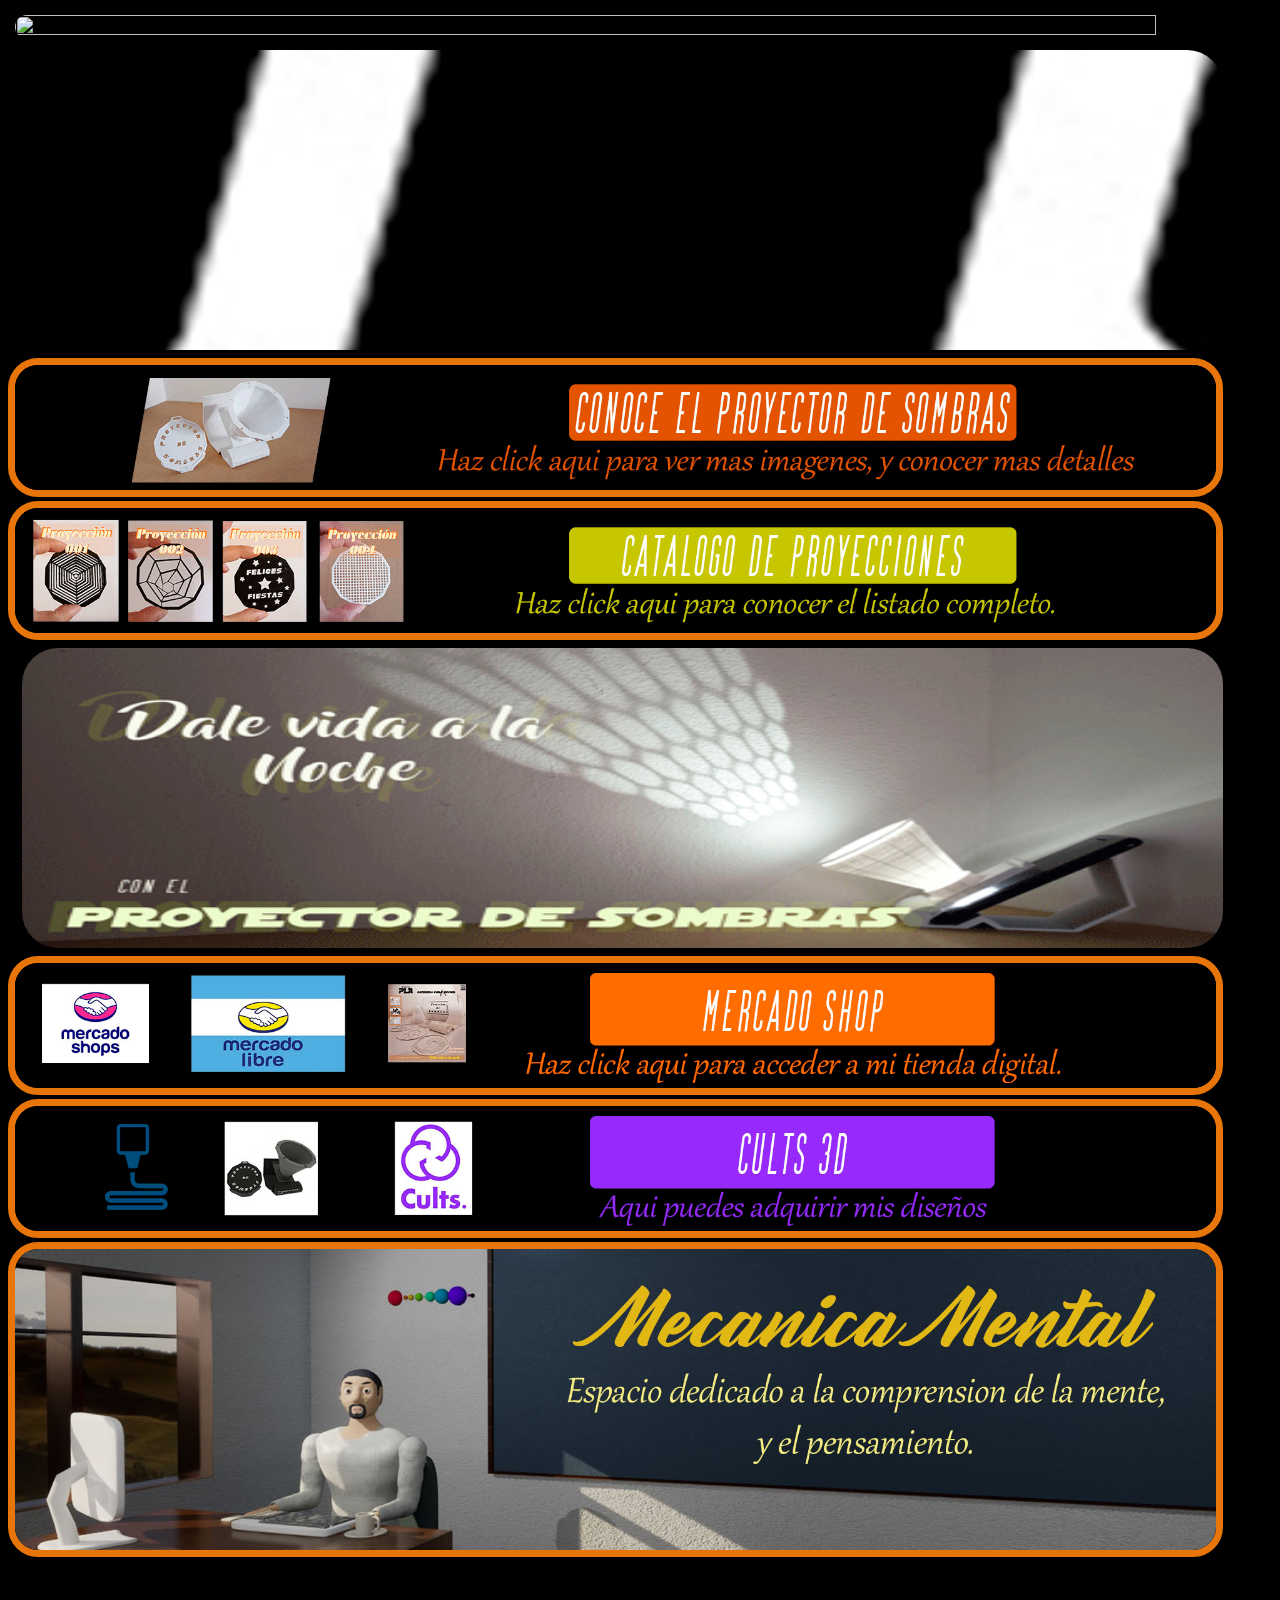
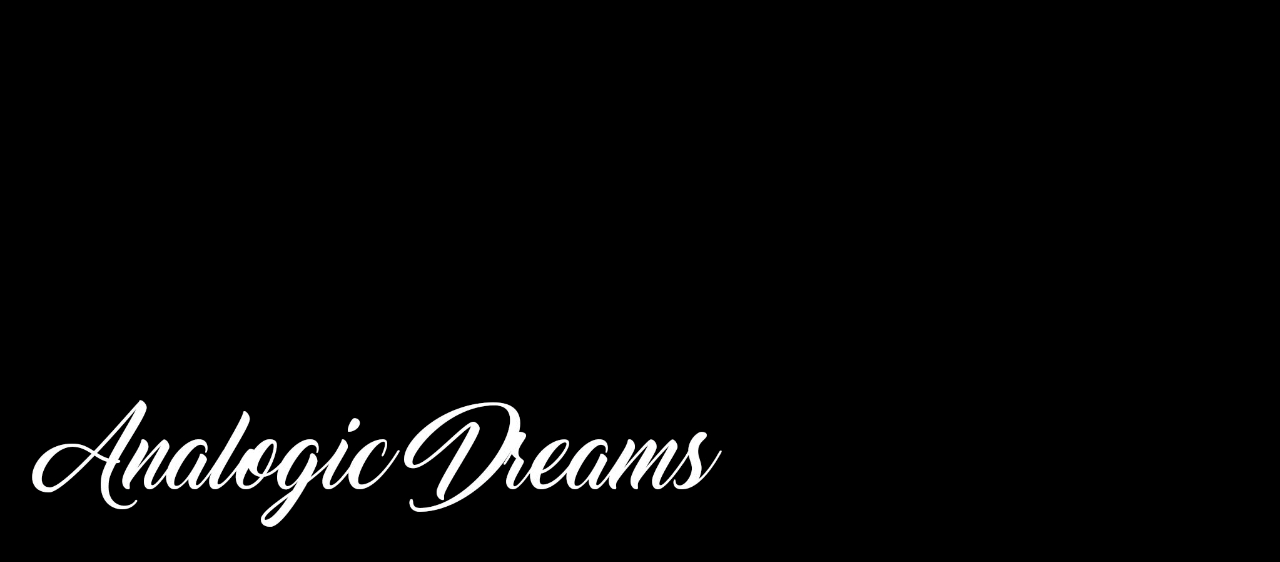
==== index.html @ c54e7ff0 "Add files via upload" ====
<!DOCTYPE html>
<html lang="es">
<head>
    <meta charset="UTF-8">
    <meta name="viewport" content="width=device-width, initial-scale=1.0">
    <title>Analogic Dreams Portal</title>
    <link rel="icon" href="icono.ico">
    <link rel="stylesheet" href="style.css">
</head>
<body>
    <div class="contenedor">
        <img src="imagenes/imagenes_grandes/tienda.gif" id="imagen" alt="">
        <img src="imagenes/imagenes_grandes/imagen1.gif" id="imagen4" alt="">        
        <a href="Proyector.html" target="_blank"><img src="imagenes/imagenes_medianas/mediana1.gif" id="imagen2" alt=""></a>
        <a href="Catalogo.html" target="_blank"><img src="imagenes/imagenes_medianas/mediana2.gif" id="imagen2" alt=""></a>
        <img src="imagenes/imagenes_grandes/imagen2.gif" id="imagen4" alt="">
        <a href="https://analogicdreams.mercadoshops.com.ar/" target="_blank"><img src="imagenes/imagenes_medianas/mediana3.gif" id="imagen2" alt=""></a>
        <a href="https://cults3d.com/es/modelo-3d/arte/proyector-de-sombras-para-celular-mas-coleccion-de-26-proyecciones" target="_blank"><img src="imagenes/imagenes_medianas/mediana4.gif" id="imagen2" alt=""></a>
        <a href="mecanica.html" target="_blank"><img src="imagenes/imagenes_grandes/imagen_mm.jpg" id="imagen2" alt=""></a>
        <img src="imagenes/imagenes_grandes/imagen3.gif" id="imagen" alt="">
        
    </div>
    
    
    
</body>
</html>
---- style.css ----
html{
    scroll-behavior:smooth;
}
    
#imagen{
    width: 95%;
    height: 100%;
    border-radius: 30px;
    border-width: 7px;
    border-style: solid;
    border-color:rgb(0, 0, 0);
    display: inline-block;
    align-content: center;
}
#imagen2{
    width: 95%;
    height: 100%;
    border-radius: 30px;
    border-width: 7px;
    border-style: solid;
    border-color:rgb(231, 117, 10);
    display: inline-block;
    align-content: center;
}
#imagen3{
    width: 15%;
    height: 100%;
    margin-left: 10px;
    border-radius: 40px;
    border-width: 4px;
    border-style: solid;
    border-color:rgb(231, 117, 10);
    display: inline-block;
    align-content: center;
}
#imagen4{
    width: 95%;
    height: 300px;
    margin-left: 10px;
    border-radius: 40px;
    border-width: 4px;
    border-style: solid;
    border-color:rgb(0, 0, 0);
    display: inline-block;
    align-content: center;
}
#imagen5{
    width: 95%;
    height: 500px;
    margin-left: 10px;
    border-radius: 40px;
    border-width: 4px;
    border-style: solid;
    border-color:rgb(0, 0, 0);
    display: inline-block;
    align-content: center;
}

/*escritorio web*/
@media (min-width: 833px)  {
    body{background: rgb(0, 0, 0);}
}
/*tablet*/
@media (min-width: 415px) and (max-width: 833px) and (orientation:portrait) {
    body{background: rgb(0, 0, 0);}
}
@media (min0-width: 991.98px) and (max-width: 1199.98px)and (orientation:landscape) {
    body{background: rgb(0, 0, 0);}
}
/*celular*/
@media (max-width: 415px) and (max-width: 833px) and (orientation:portrait) {
    body{background: rgb(0, 0, 0);}
 }
@media (min-width: 415px) and (max-width: 833px) and (orientation:landscape) {
    body{background: black;}
}
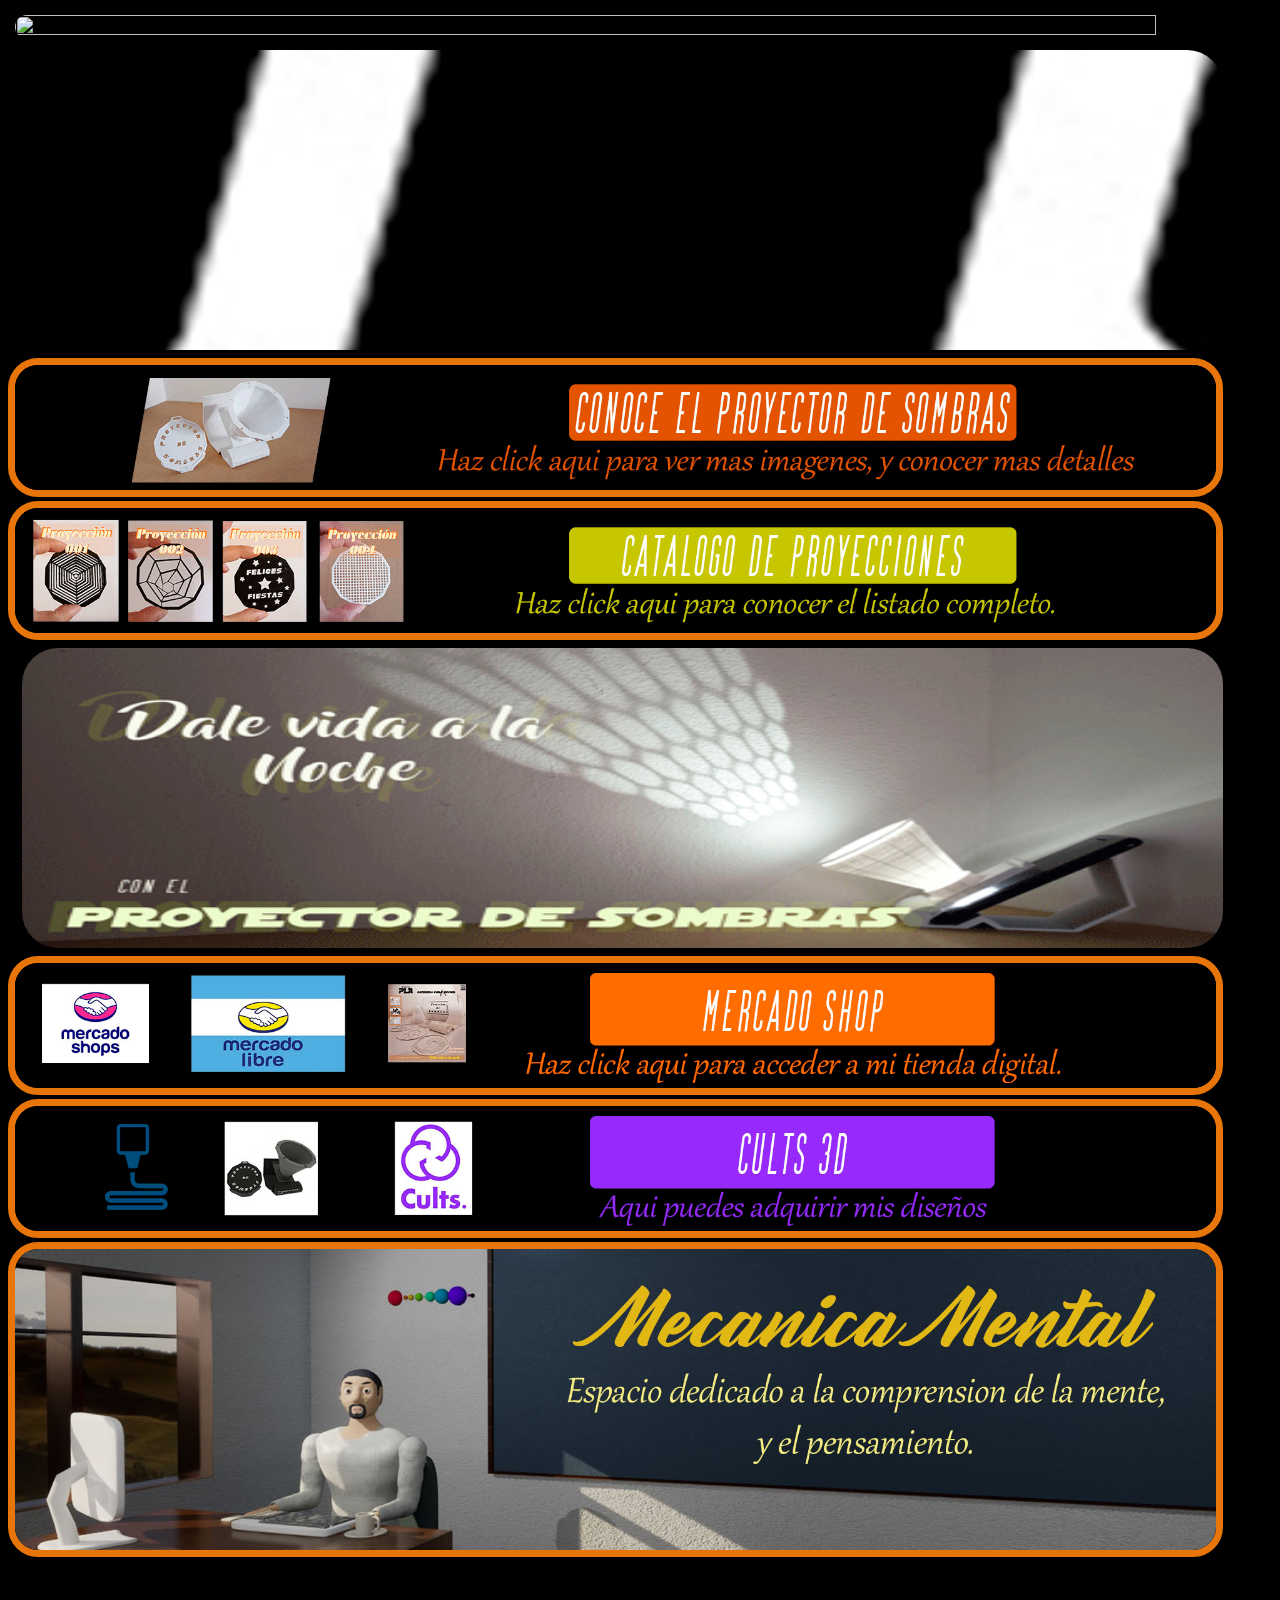
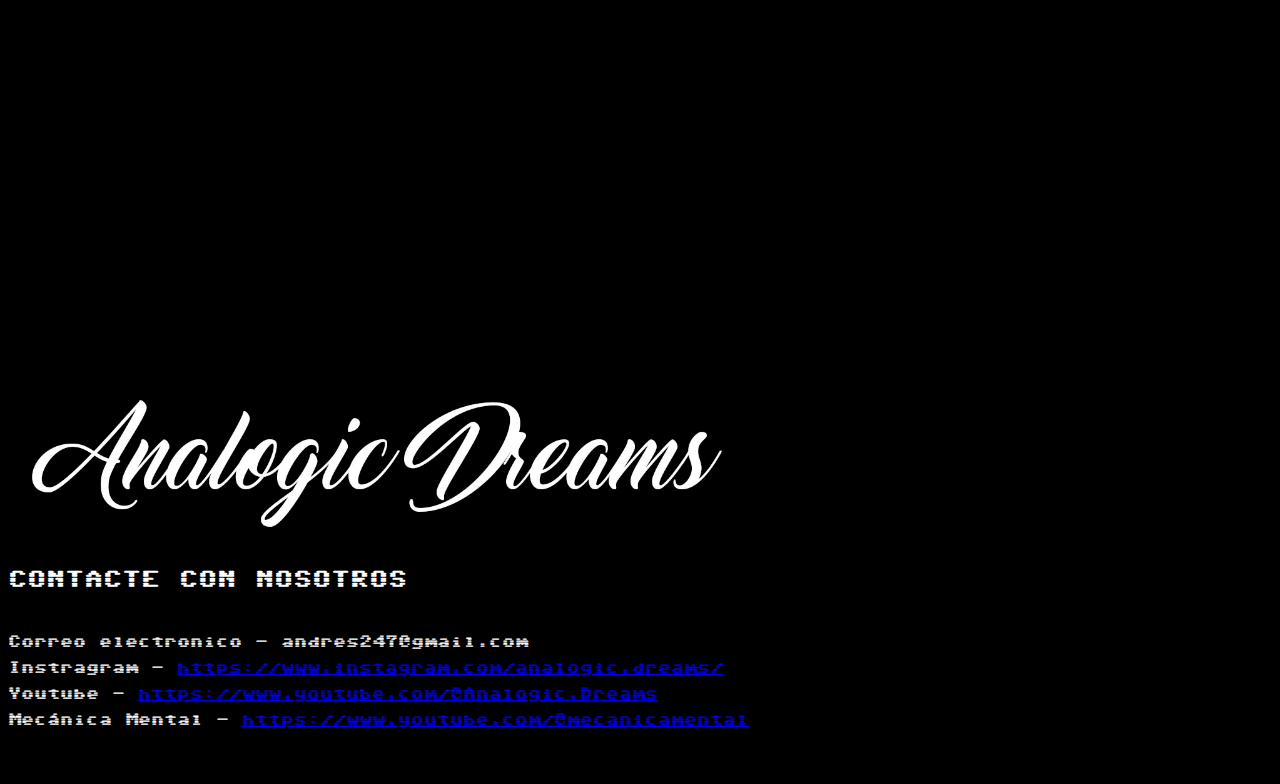
==== commit 5d40c209: "Add files via upload" ====
--- a/index.html
+++ b/index.html
@@ -6,6 +6,9 @@
     <title>Analogic Dreams Portal</title>
     <link rel="icon" href="icono.ico">
     <link rel="stylesheet" href="style.css">
+    <link rel="preconnect" href="https://fonts.googleapis.com">
+    <link rel="preconnect" href="https://fonts.gstatic.com" crossorigin>
+    <link href="https://fonts.googleapis.com/css2?family=Sixtyfour&display=swap" rel="stylesheet">
 </head>
 <body>
     <div class="contenedor">
@@ -18,7 +21,16 @@
         <a href="https://cults3d.com/es/modelo-3d/arte/proyector-de-sombras-para-celular-mas-coleccion-de-26-proyecciones" target="_blank"><img src="imagenes/imagenes_medianas/mediana4.gif" id="imagen2" alt=""></a>
         <a href="mecanica.html" target="_blank"><img src="imagenes/imagenes_grandes/imagen_mm.jpg" id="imagen2" alt=""></a>
         <img src="imagenes/imagenes_grandes/imagen3.gif" id="imagen" alt="">
-        
+        <br>
+        <h2>CONTACTE CON NOSOTROS</h2>
+        <br>
+        <H3>Correo electronico - andres247@gmail.com</H3>
+        <h3>Instragram - <a href="https://www.instagram.com/analogic.dreams/" target="_blank">https://www.instagram.com/analogic.dreams/</a></h3>
+        <h3>Youtube - <a href="https://www.youtube.com/@Analogic.Dreams" target="_blank">https://www.youtube.com/@Analogic.Dreams</a></h3>
+        <h3>Mecánica Mental - <a href="https://www.youtube.com/@mecanicamental" target="_blank">https://www.youtube.com/@mecanicamental</a></h3>
+        <br>
+        <br>
+
     </div>
     
     
--- a/style.css
+++ b/style.css
@@ -56,6 +56,17 @@
     align-content: center;
 }
 
+h2{
+    color: rgb(255, 255, 255);
+    font-size:larger;
+    font-family: 'Sixtyfour', sans-serif;
+}
+h3{
+    color: rgb(255, 255, 255);
+    font-size: small;
+    font-family: 'Sixtyfour', sans-serif;
+}
+
 /*escritorio web*/
 @media (min-width: 833px)  {
     body{background: rgb(0, 0, 0);}
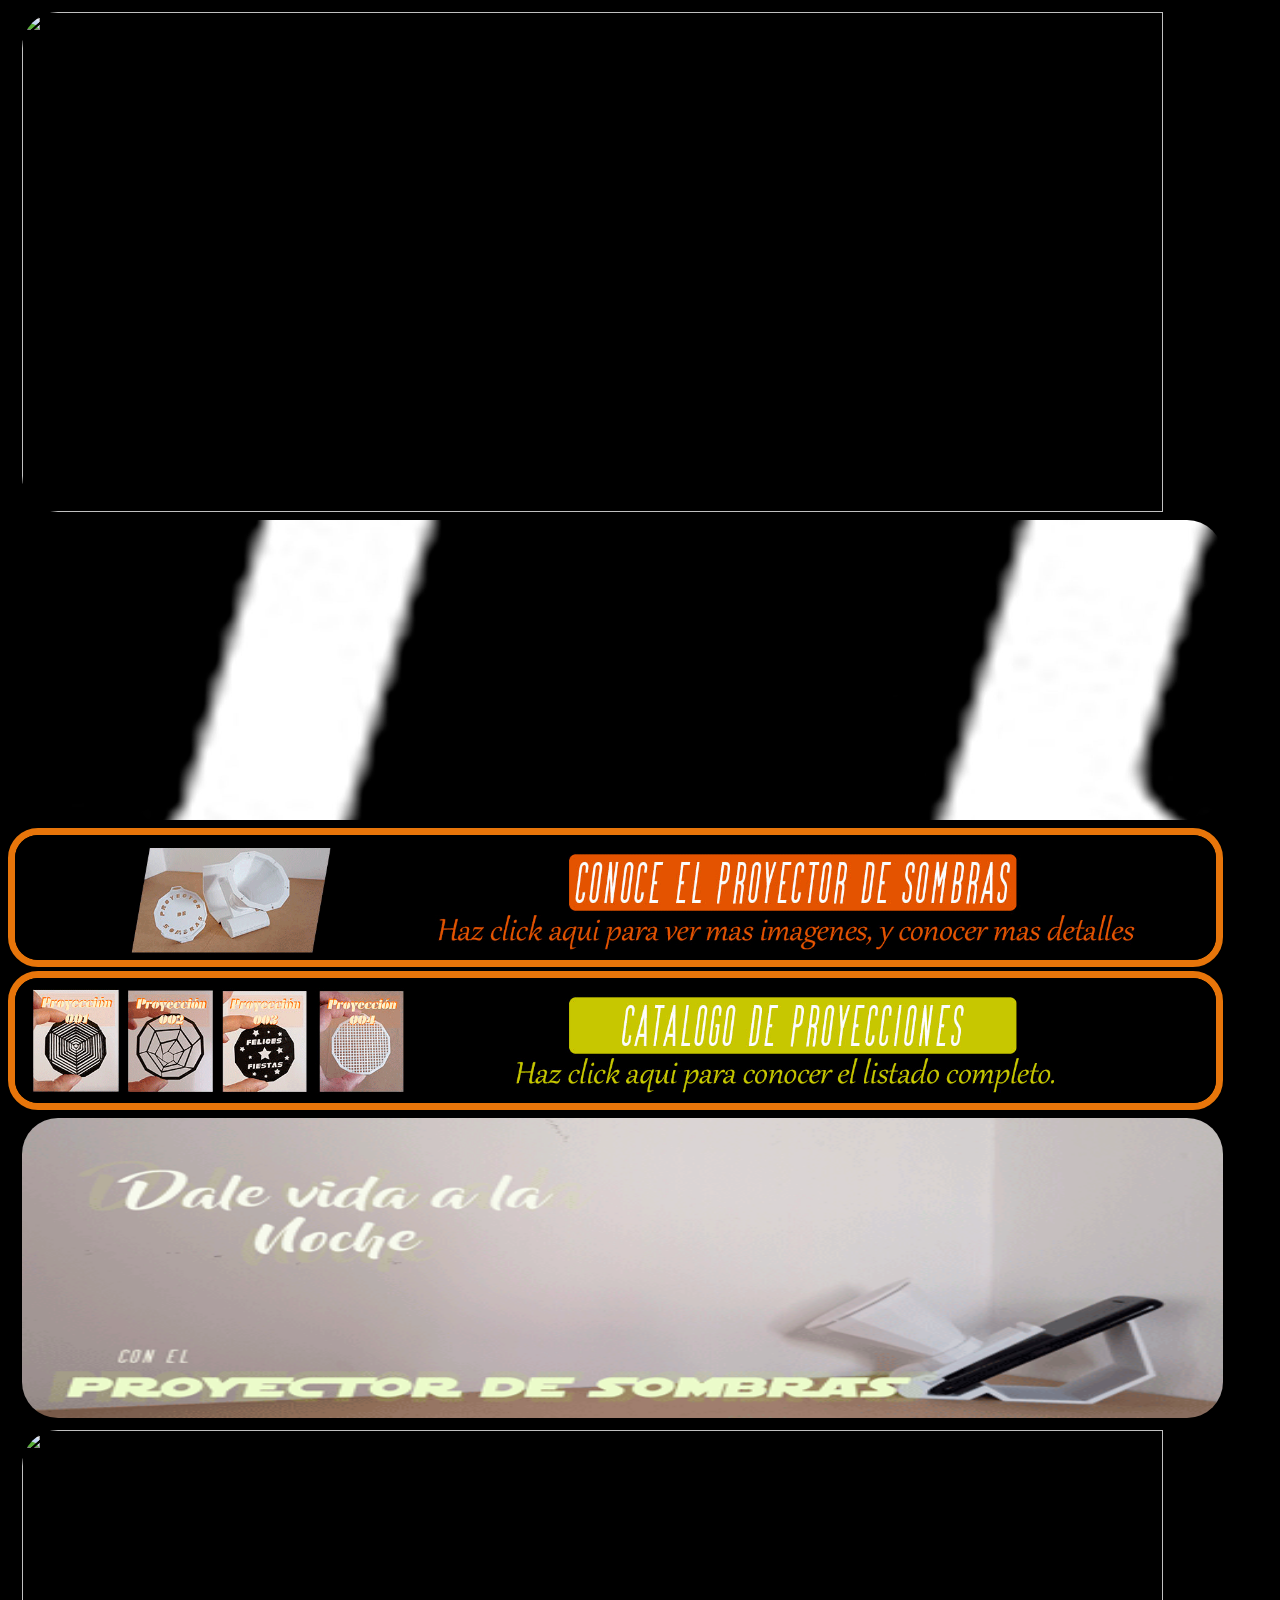
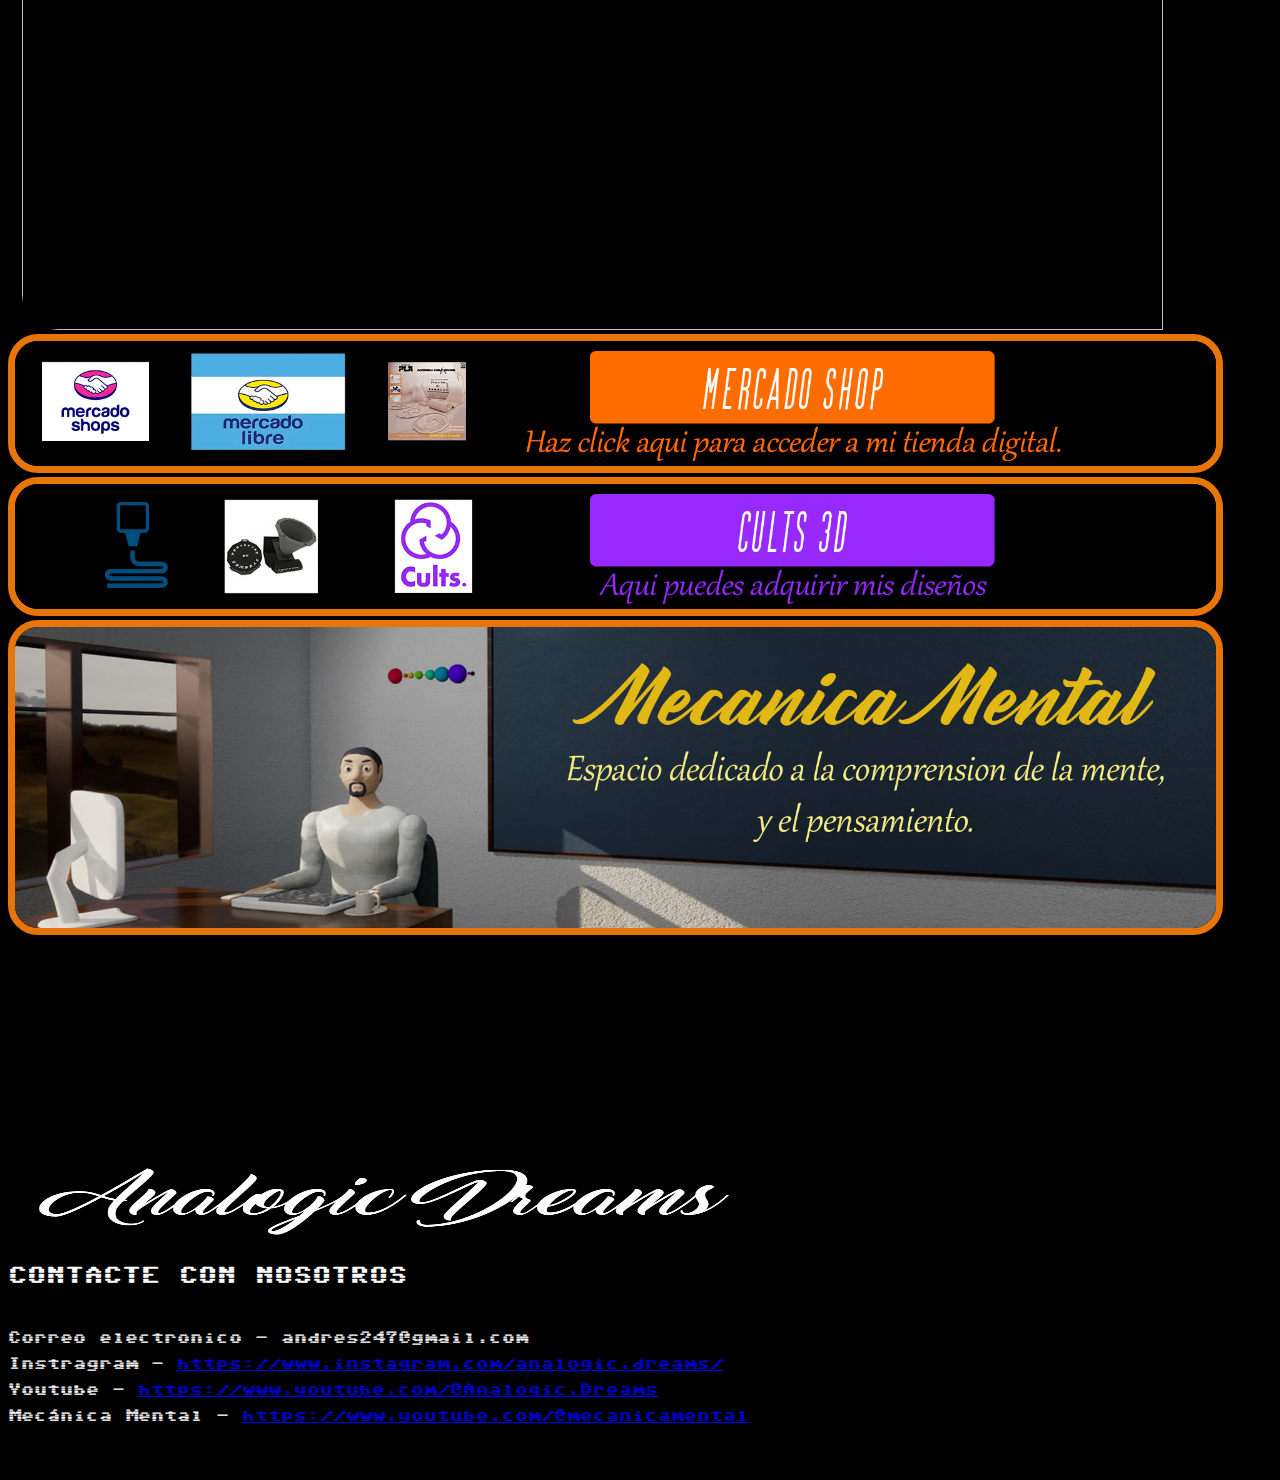
==== commit c41d1736: "Add files via upload" ====
--- a/index.html
+++ b/index.html
@@ -12,15 +12,16 @@
 </head>
 <body>
     <div class="contenedor">
-        <img src="imagenes/imagenes_grandes/tienda.gif" id="imagen" alt="">
+        <img src="imagenes/imagenes_grandes/tienda.gif" id="imagen5" alt="">
         <img src="imagenes/imagenes_grandes/imagen1.gif" id="imagen4" alt="">        
         <a href="Proyector.html" target="_blank"><img src="imagenes/imagenes_medianas/mediana1.gif" id="imagen2" alt=""></a>
         <a href="Catalogo.html" target="_blank"><img src="imagenes/imagenes_medianas/mediana2.gif" id="imagen2" alt=""></a>
         <img src="imagenes/imagenes_grandes/imagen2.gif" id="imagen4" alt="">
+        <img src="imagenes/imagenes_grandes/resultado_A.gif" id="imagen5" alt="">
         <a href="https://analogicdreams.mercadoshops.com.ar/" target="_blank"><img src="imagenes/imagenes_medianas/mediana3.gif" id="imagen2" alt=""></a>
         <a href="https://cults3d.com/es/modelo-3d/arte/proyector-de-sombras-para-celular-mas-coleccion-de-26-proyecciones" target="_blank"><img src="imagenes/imagenes_medianas/mediana4.gif" id="imagen2" alt=""></a>
         <a href="mecanica.html" target="_blank"><img src="imagenes/imagenes_grandes/imagen_mm.jpg" id="imagen2" alt=""></a>
-        <img src="imagenes/imagenes_grandes/imagen3.gif" id="imagen" alt="">
+        <img src="imagenes/imagenes_grandes/imagen3.gif" id="imagen4" alt="">
         <br>
         <h2>CONTACTE CON NOSOTROS</h2>
         <br>
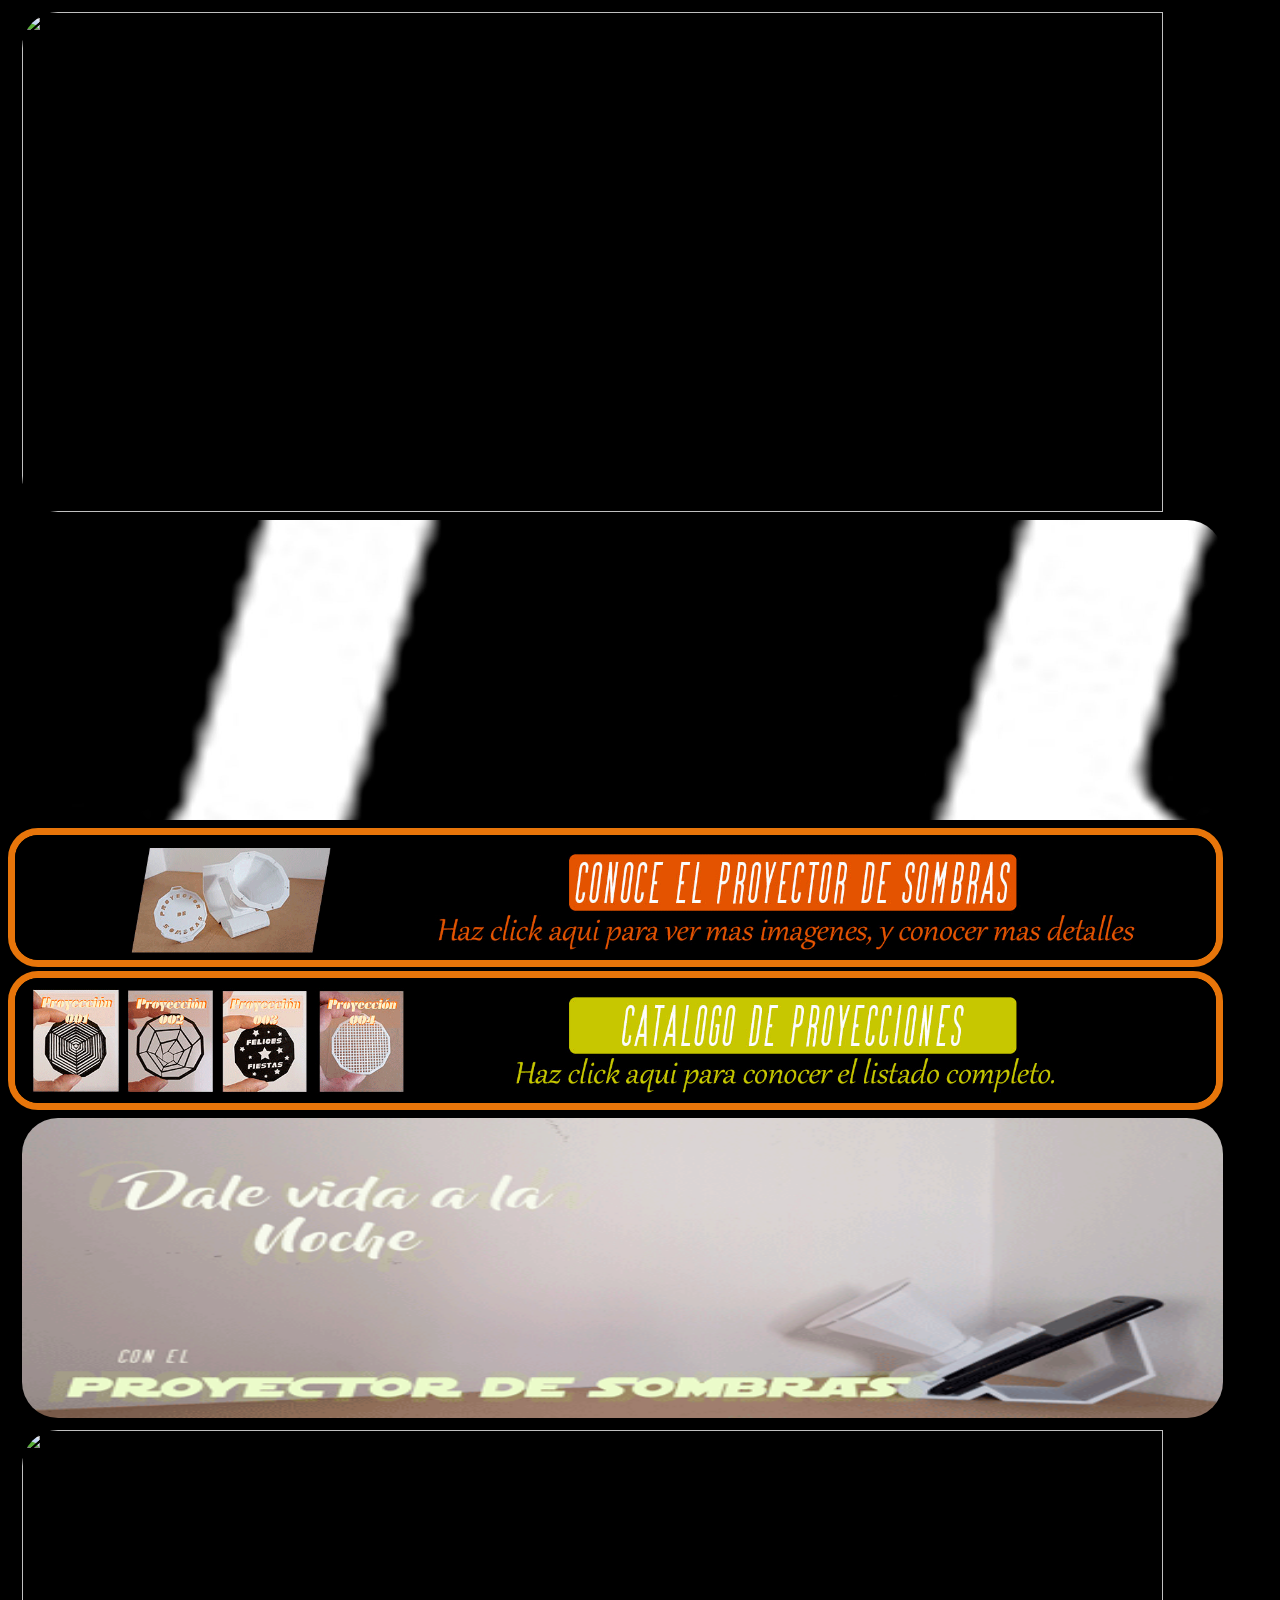
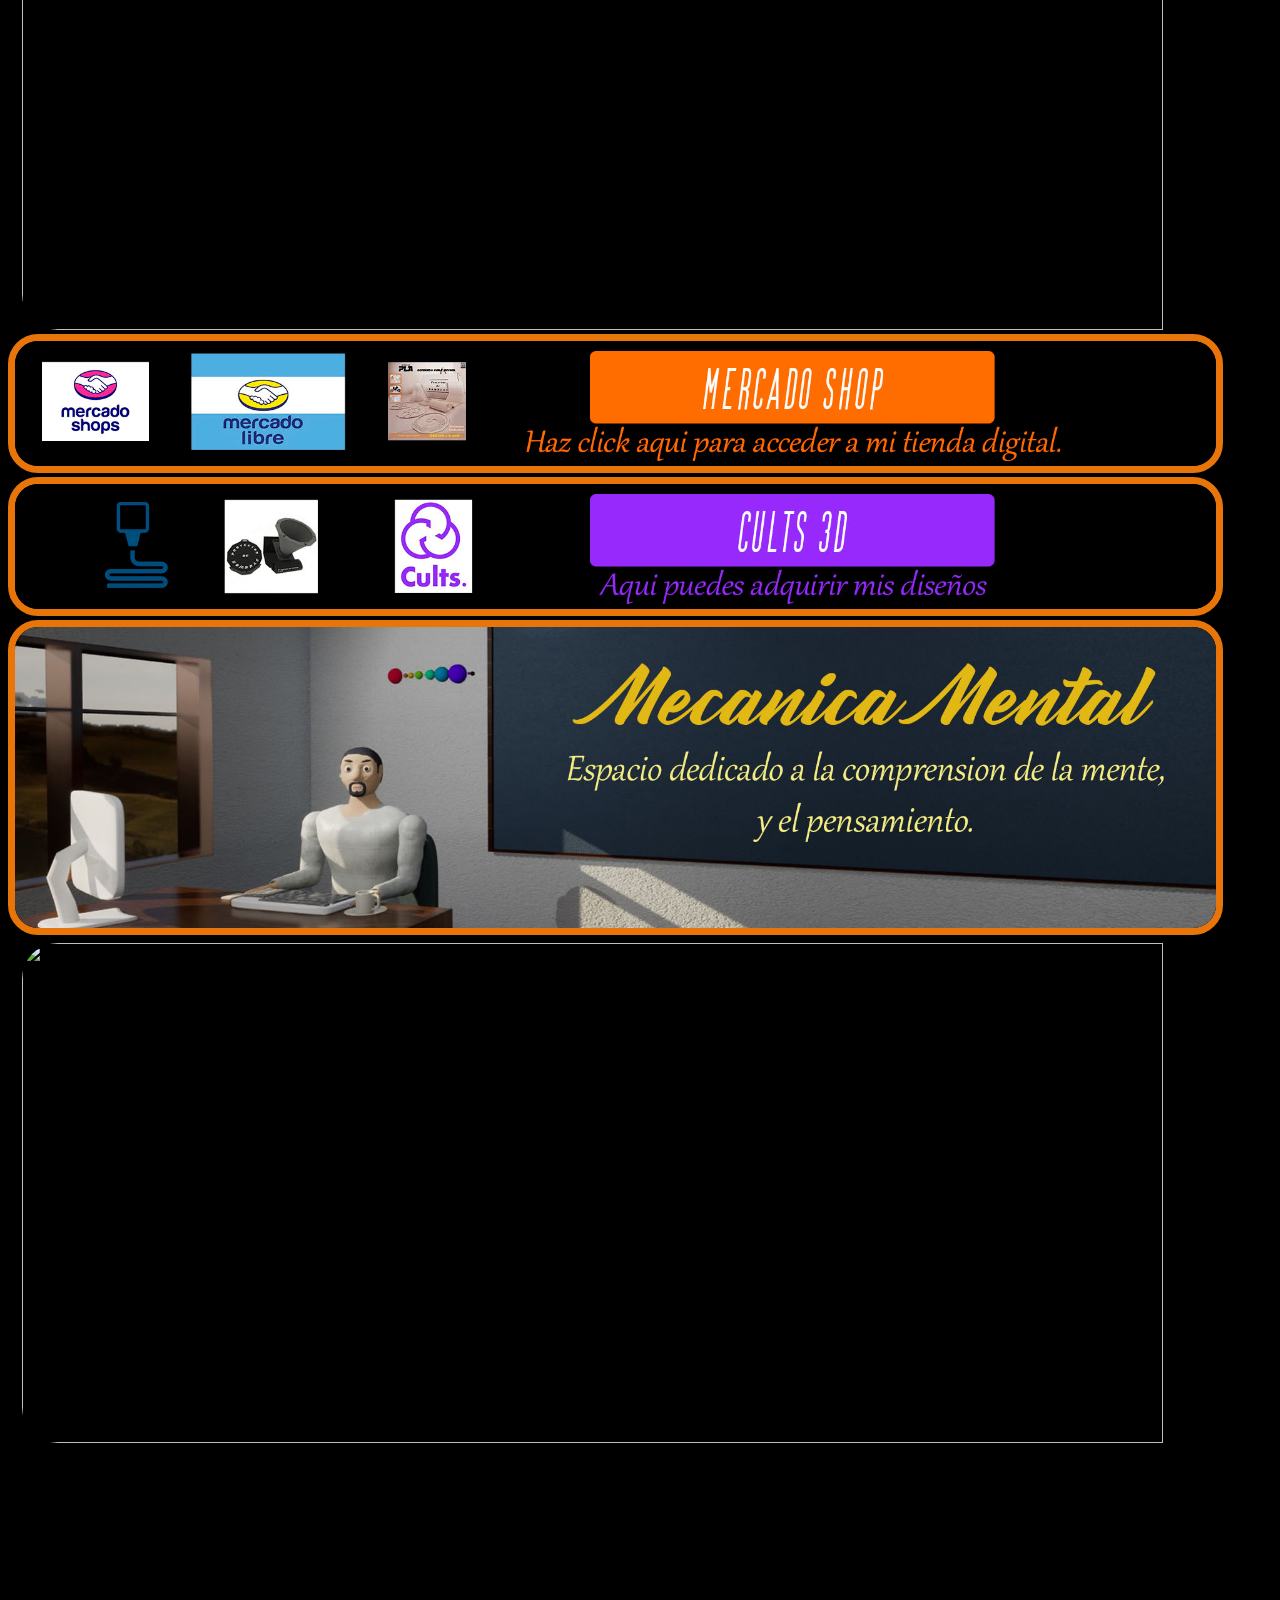
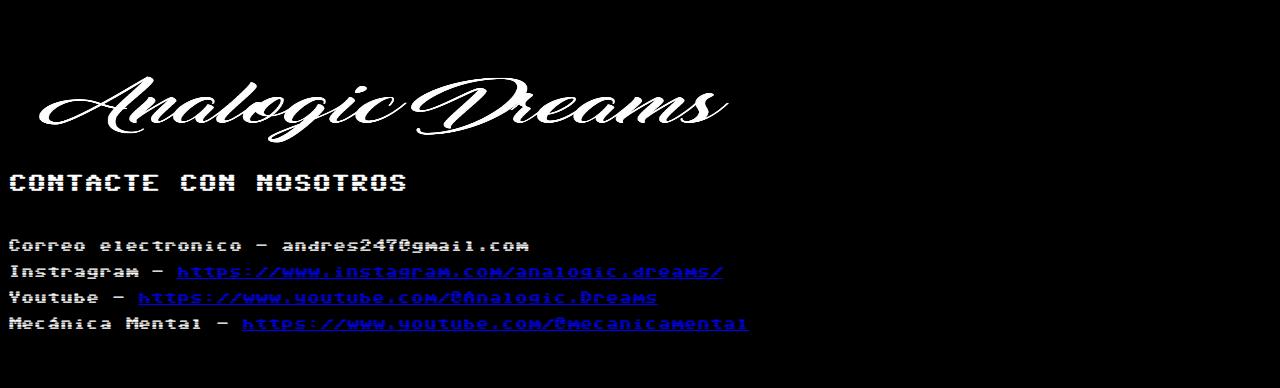
==== commit 02d7ff16: "Add files via upload" ====
--- a/index.html
+++ b/index.html
@@ -21,6 +21,7 @@
         <a href="https://analogicdreams.mercadoshops.com.ar/" target="_blank"><img src="imagenes/imagenes_medianas/mediana3.gif" id="imagen2" alt=""></a>
         <a href="https://cults3d.com/es/modelo-3d/arte/proyector-de-sombras-para-celular-mas-coleccion-de-26-proyecciones" target="_blank"><img src="imagenes/imagenes_medianas/mediana4.gif" id="imagen2" alt=""></a>
         <a href="mecanica.html" target="_blank"><img src="imagenes/imagenes_grandes/imagen_mm.jpg" id="imagen2" alt=""></a>
+        <img src="imagenes/imagenes_grandes/resultado_B.gif" id="imagen5" alt="">
         <img src="imagenes/imagenes_grandes/imagen3.gif" id="imagen4" alt="">
         <br>
         <h2>CONTACTE CON NOSOTROS</h2>
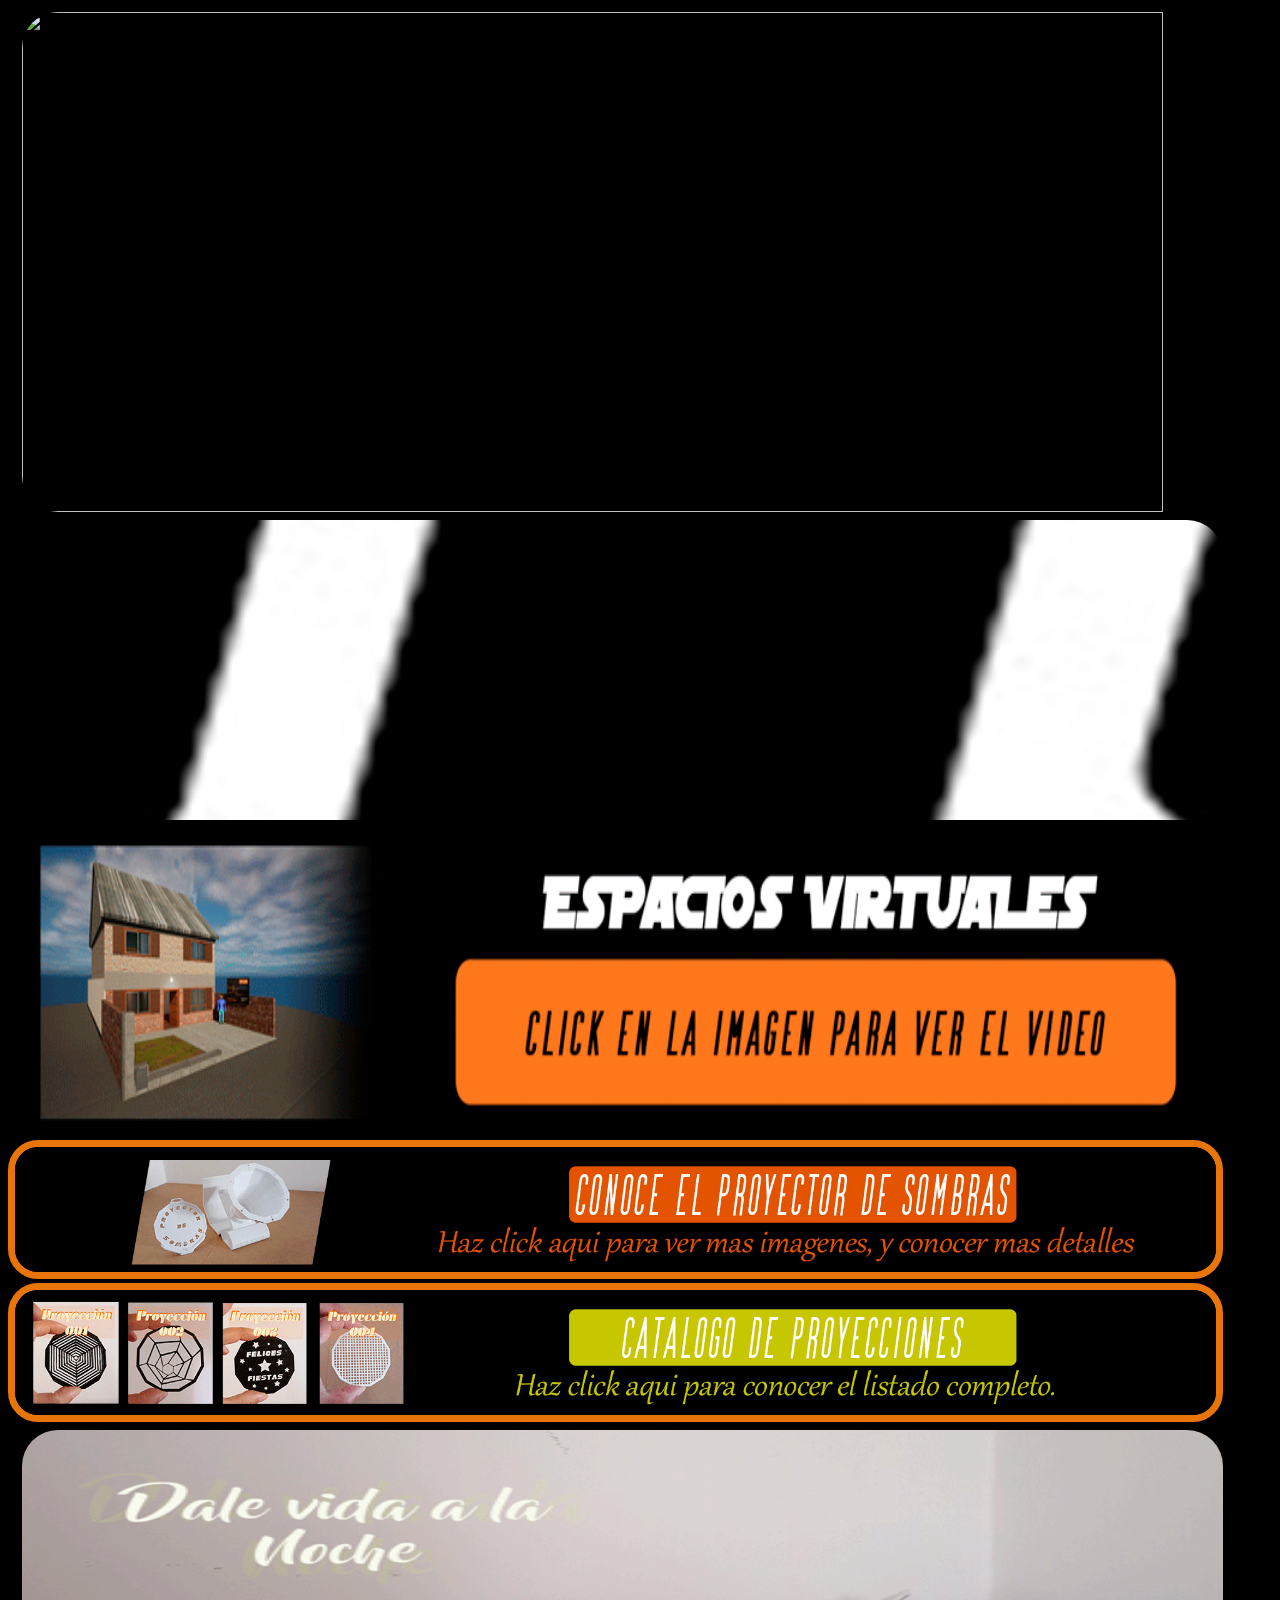
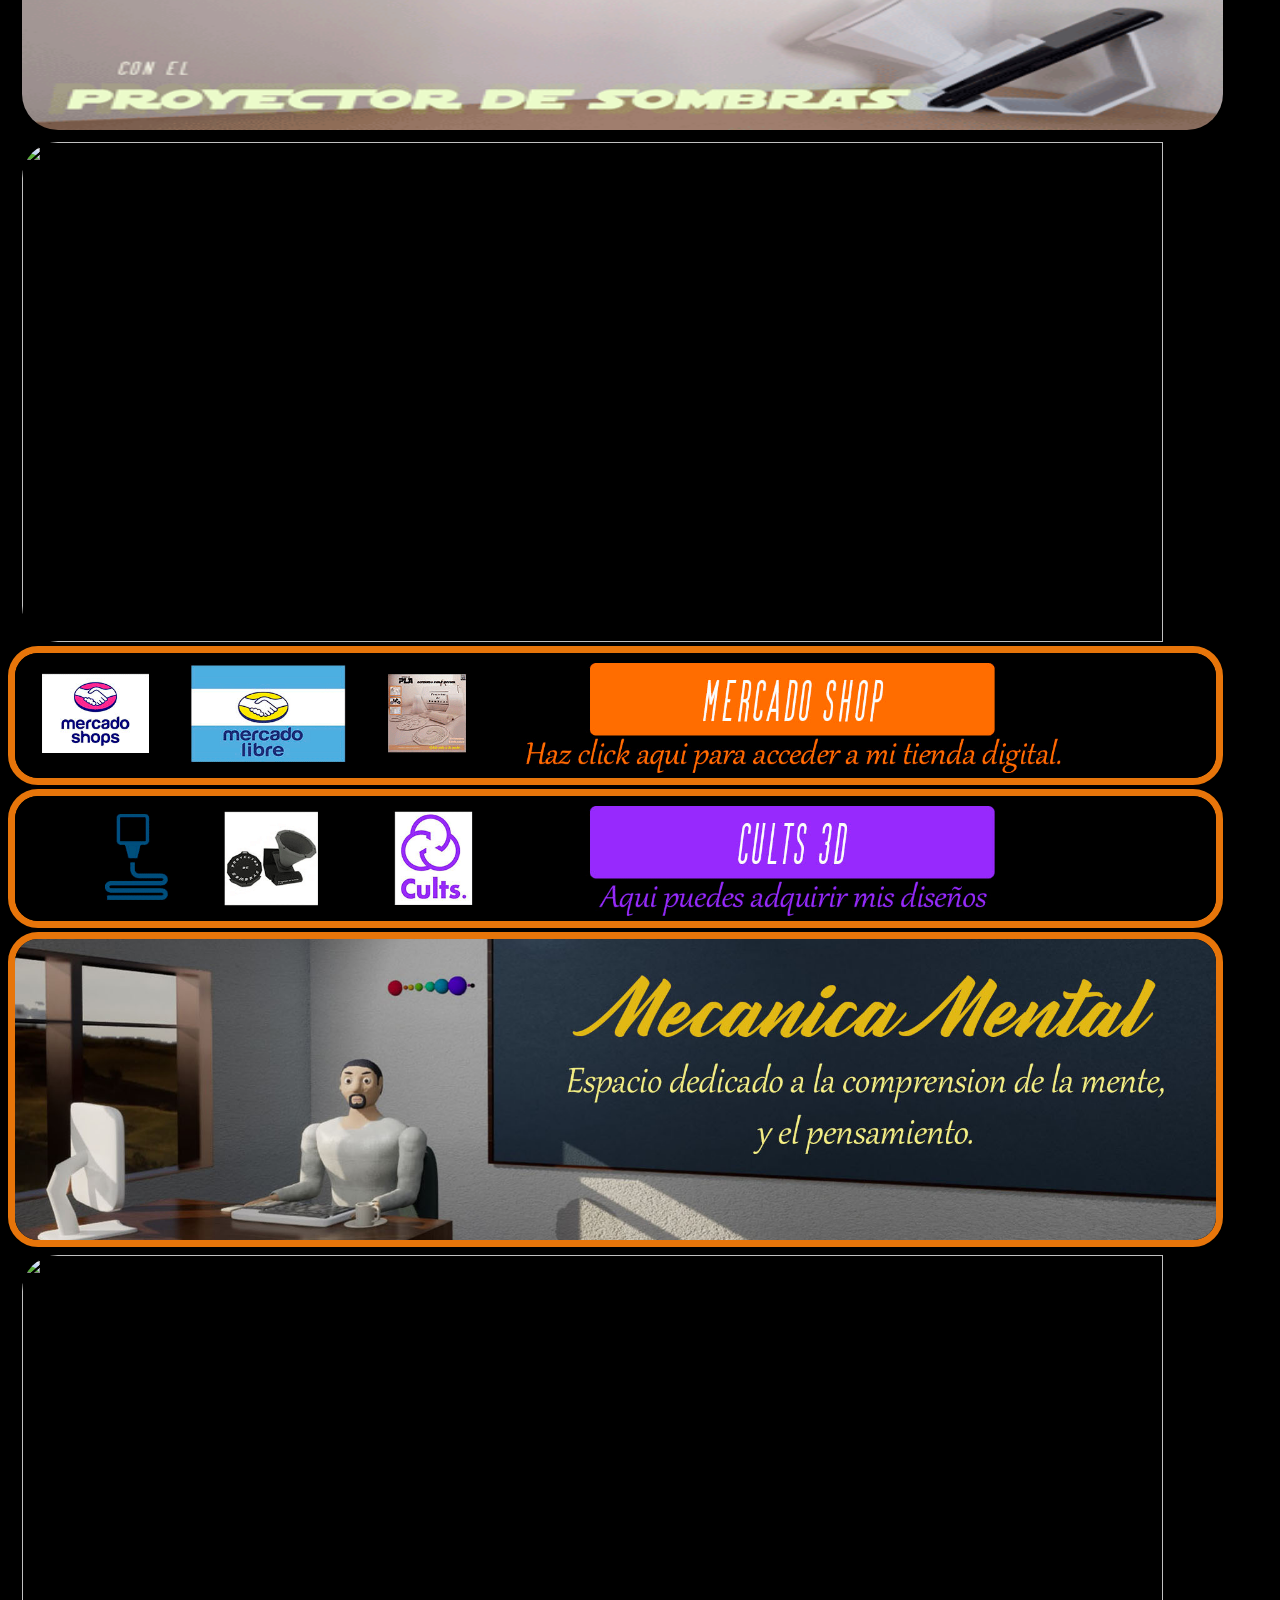
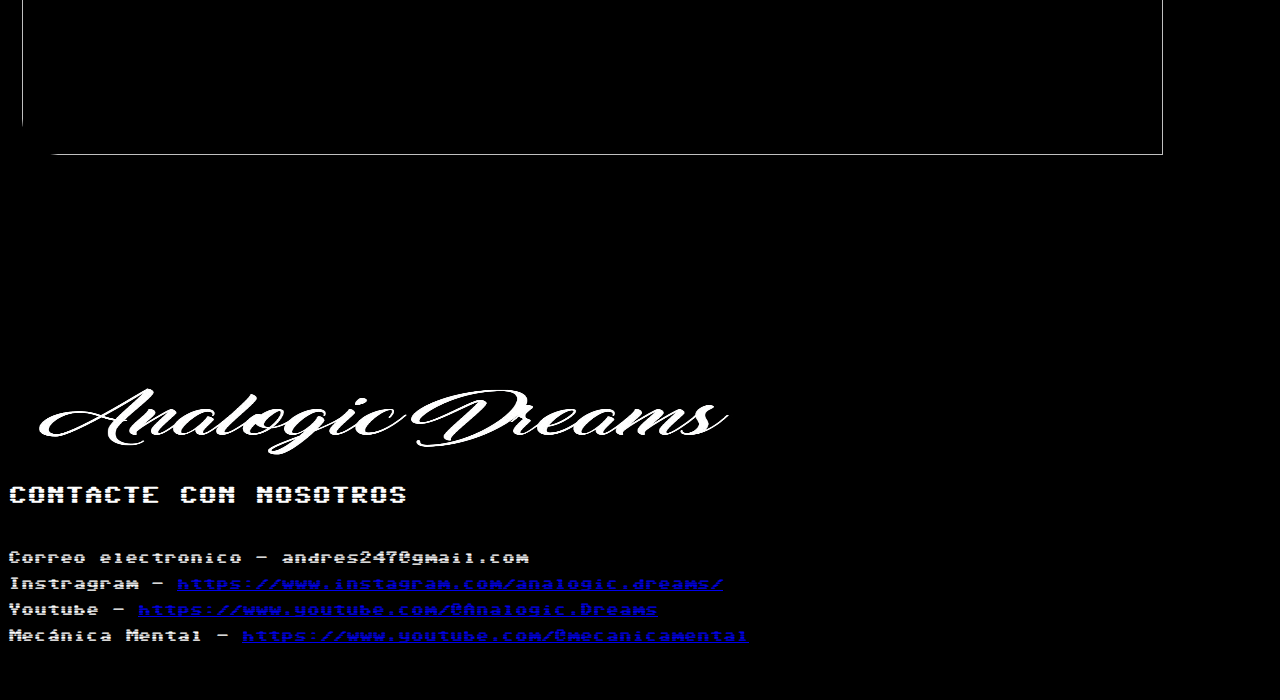
==== commit 402eaab0: "Add files via upload" ====
--- a/index.html
+++ b/index.html
@@ -13,7 +13,8 @@
 <body>
     <div class="contenedor">
         <img src="imagenes/imagenes_grandes/tienda.gif" id="imagen5" alt="">
-        <img src="imagenes/imagenes_grandes/imagen1.gif" id="imagen4" alt="">        
+        <img src="imagenes/imagenes_grandes/imagen1.gif" id="imagen4" alt="">
+        <a href="https://youtu.be/QVsKvMnWC9E" target="_blank"><img src="imagenes/imagenes_medianas/mediana5.gif" id="imagen4" alt=""></a>        
         <a href="Proyector.html" target="_blank"><img src="imagenes/imagenes_medianas/mediana1.gif" id="imagen2" alt=""></a>
         <a href="Catalogo.html" target="_blank"><img src="imagenes/imagenes_medianas/mediana2.gif" id="imagen2" alt=""></a>
         <img src="imagenes/imagenes_grandes/imagen2.gif" id="imagen4" alt="">
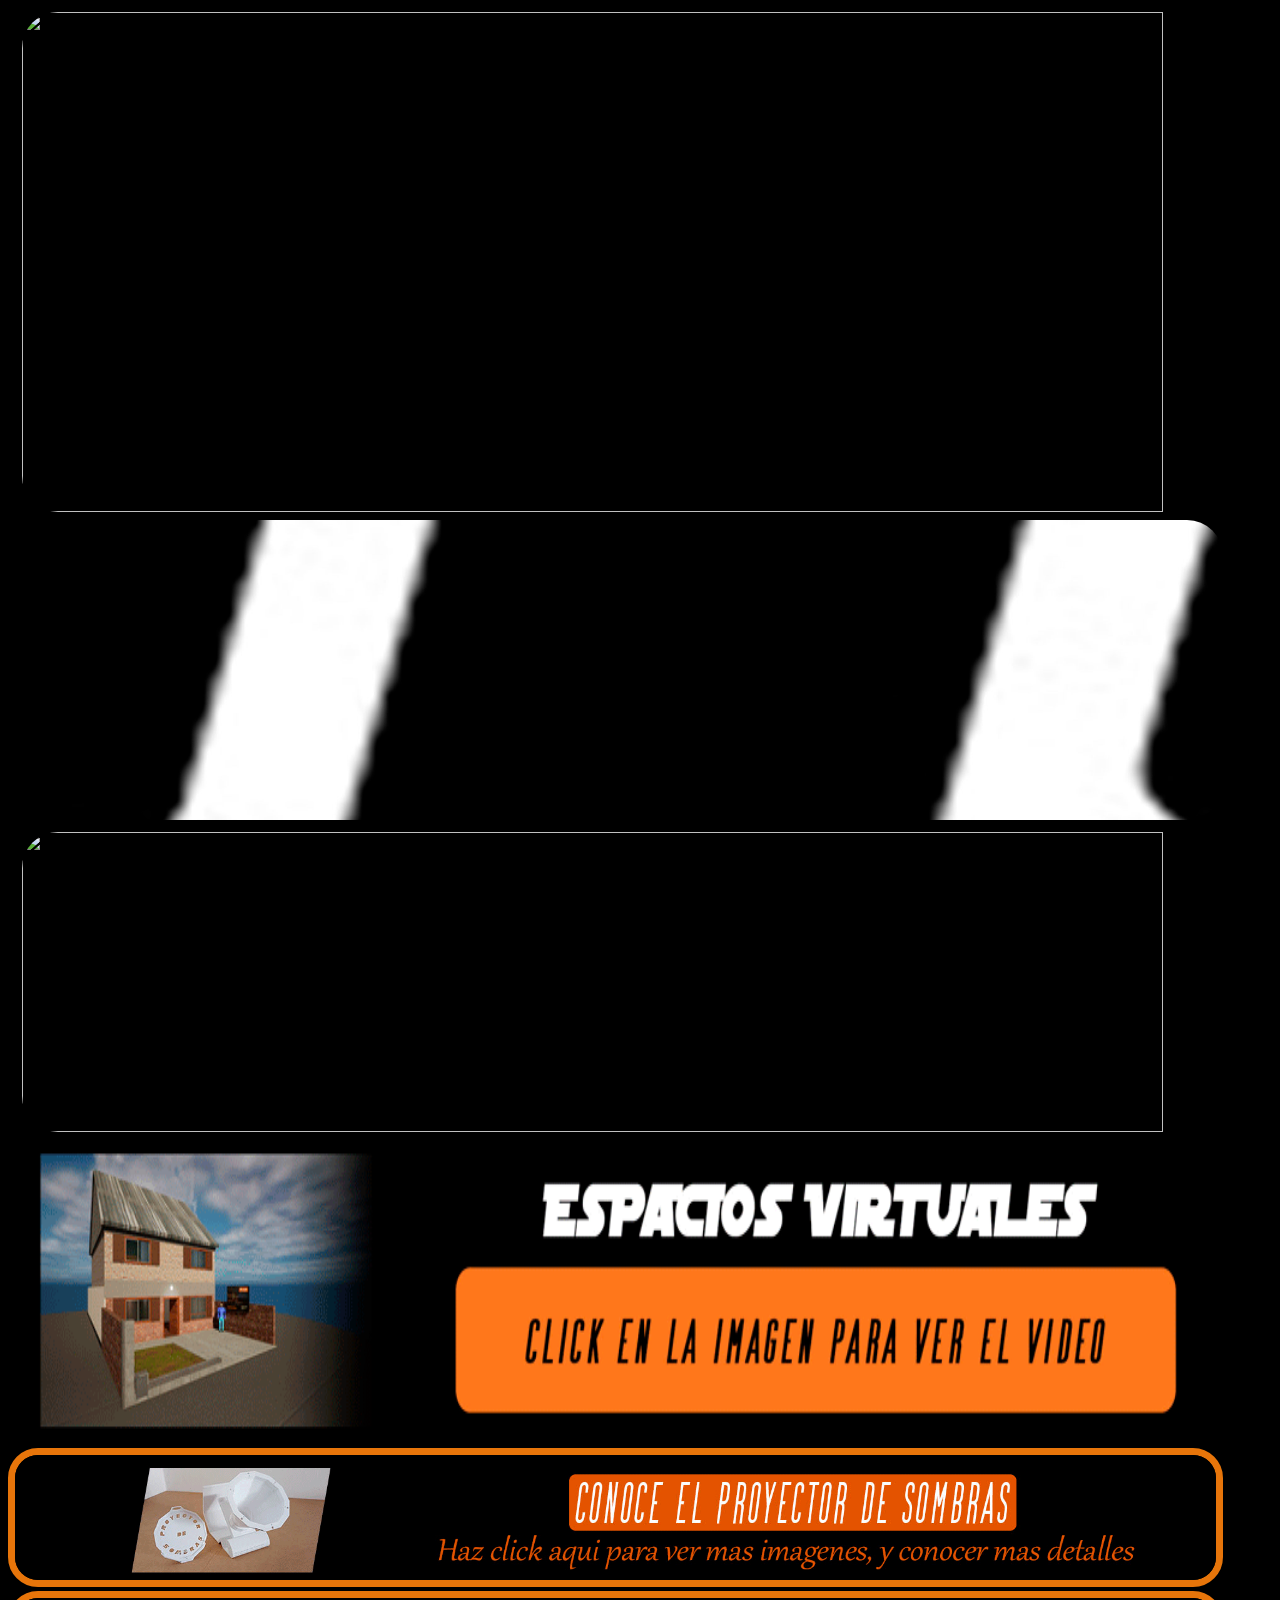
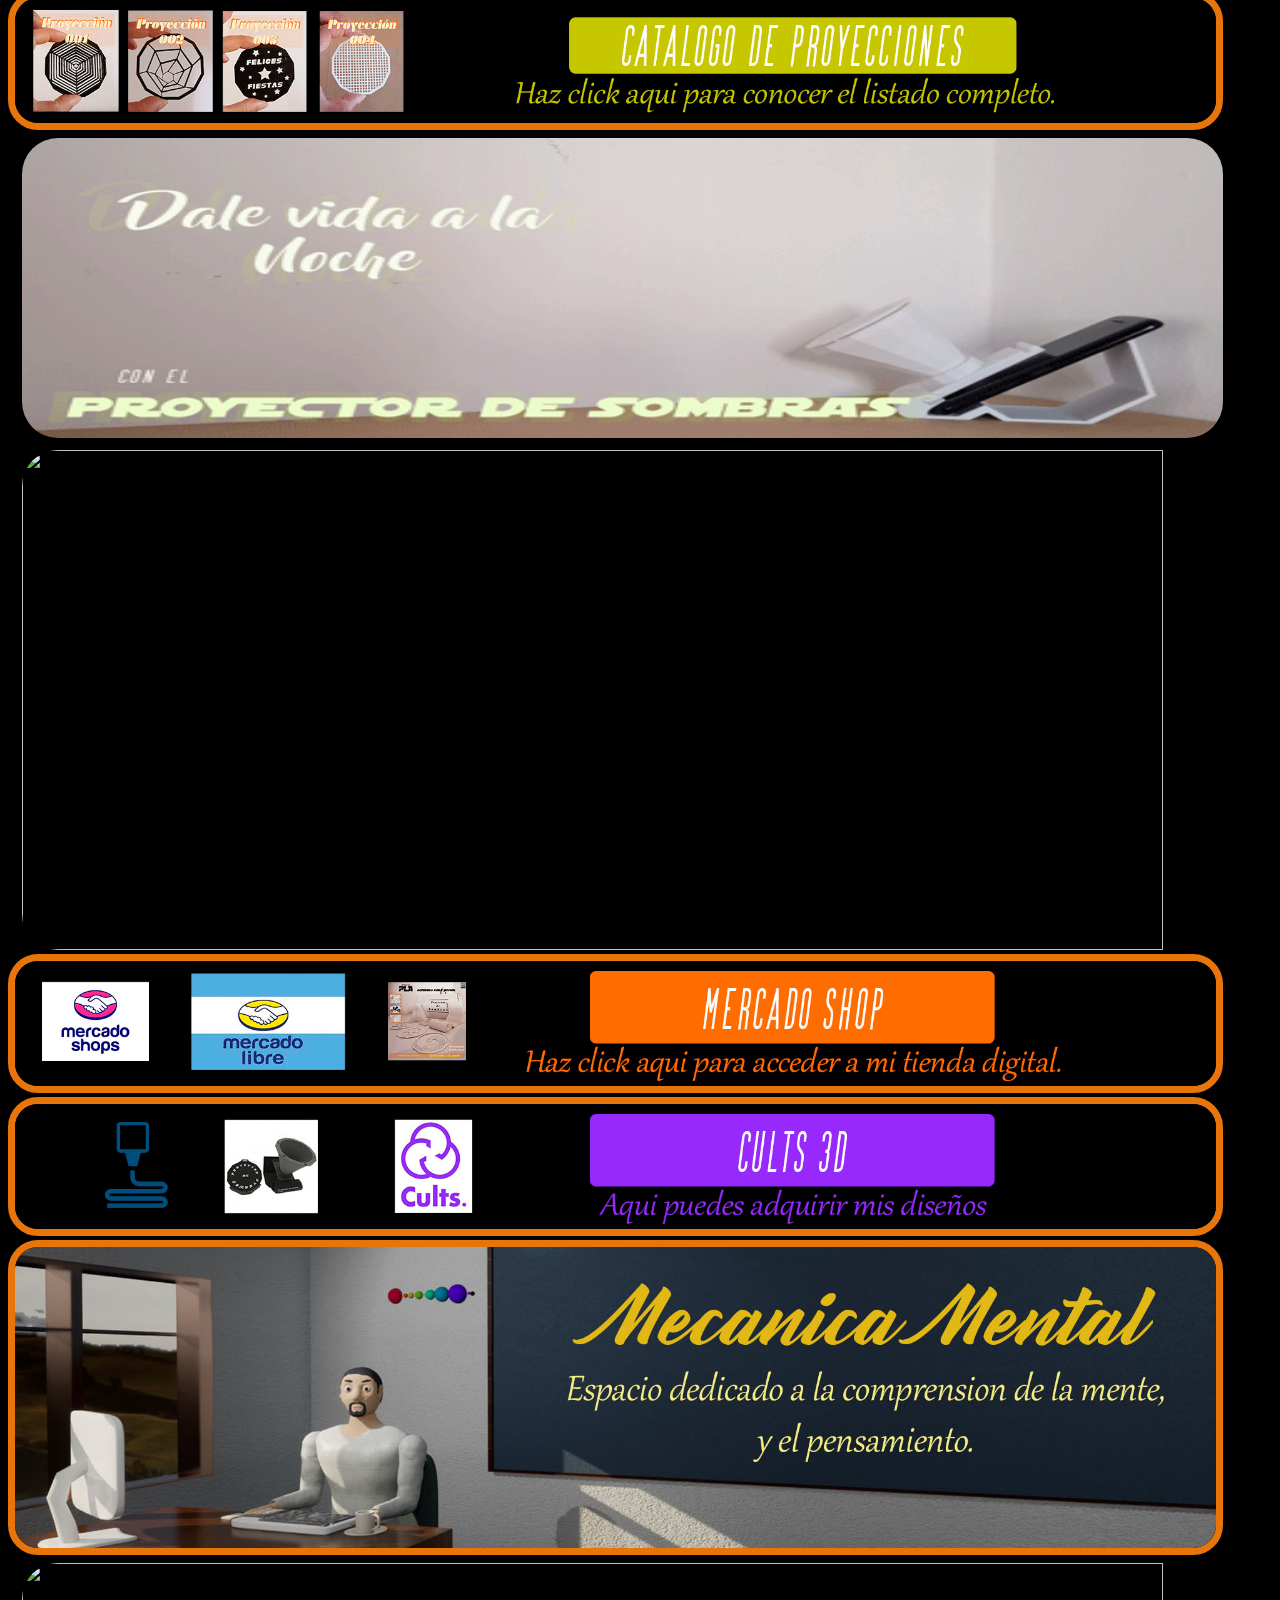
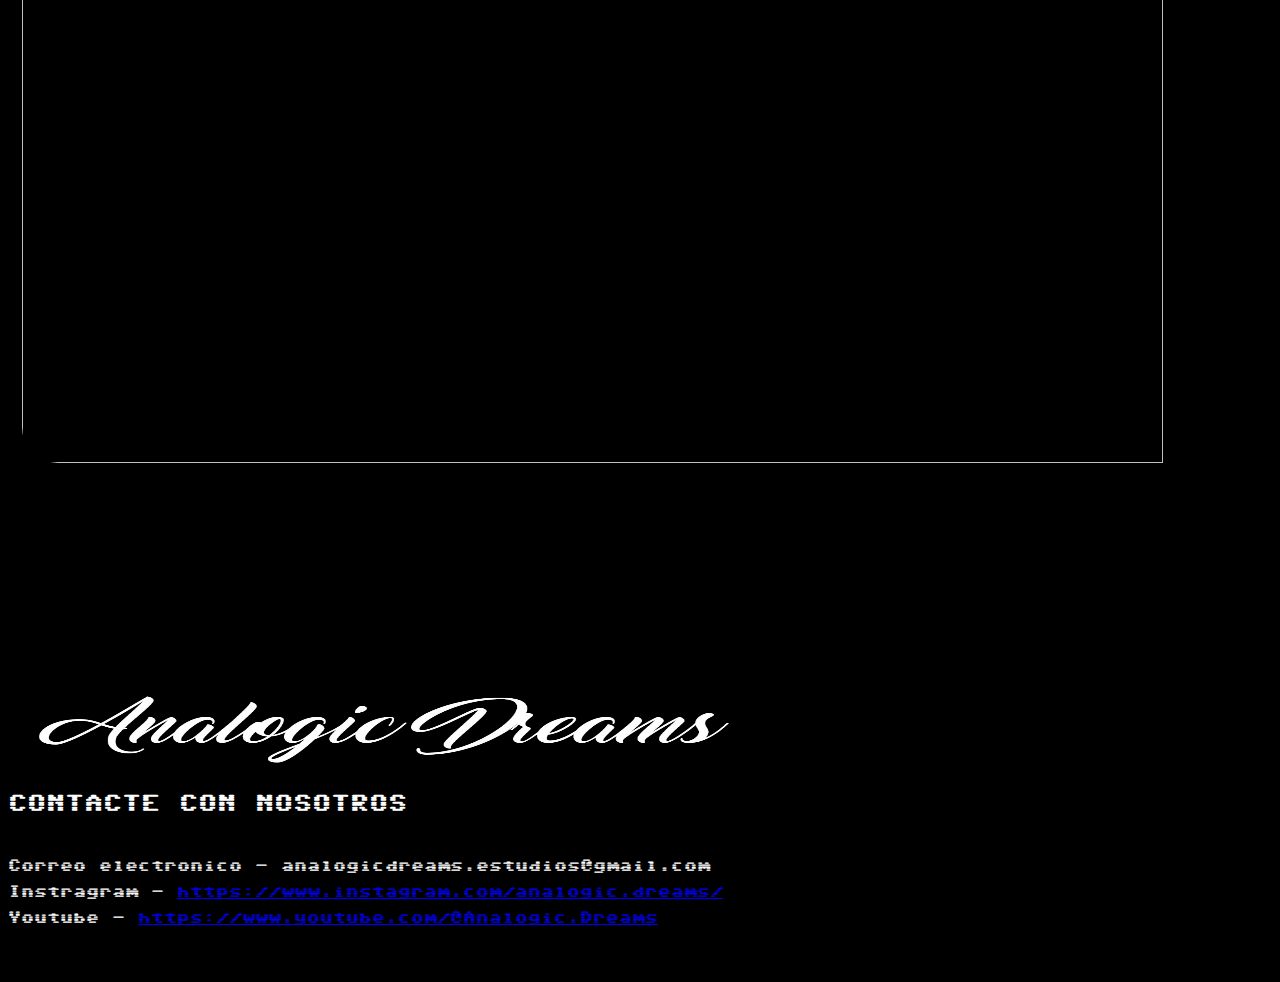
==== commit 9d23ea02: "Add files via upload" ====
--- a/index.html
+++ b/index.html
@@ -14,6 +14,7 @@
     <div class="contenedor">
         <img src="imagenes/imagenes_grandes/tienda.gif" id="imagen5" alt="">
         <img src="imagenes/imagenes_grandes/imagen1.gif" id="imagen4" alt="">
+        <a href="Espacio.html" target="_blank"><img src="imagenes/imagenes_espacio/baner_principal.jpg" id="imagen4" alt=""></a>
         <a href="https://youtu.be/QVsKvMnWC9E" target="_blank"><img src="imagenes/imagenes_medianas/mediana5.gif" id="imagen4" alt=""></a>        
         <a href="Proyector.html" target="_blank"><img src="imagenes/imagenes_medianas/mediana1.gif" id="imagen2" alt=""></a>
         <a href="Catalogo.html" target="_blank"><img src="imagenes/imagenes_medianas/mediana2.gif" id="imagen2" alt=""></a>
@@ -27,10 +28,9 @@
         <br>
         <h2>CONTACTE CON NOSOTROS</h2>
         <br>
-        <H3>Correo electronico - andres247@gmail.com</H3>
+        <H3>Correo electronico - analogicdreams.estudios@gmail.com</H3>
         <h3>Instragram - <a href="https://www.instagram.com/analogic.dreams/" target="_blank">https://www.instagram.com/analogic.dreams/</a></h3>
         <h3>Youtube - <a href="https://www.youtube.com/@Analogic.Dreams" target="_blank">https://www.youtube.com/@Analogic.Dreams</a></h3>
-        <h3>Mecánica Mental - <a href="https://www.youtube.com/@mecanicamental" target="_blank">https://www.youtube.com/@mecanicamental</a></h3>
         <br>
         <br>
 
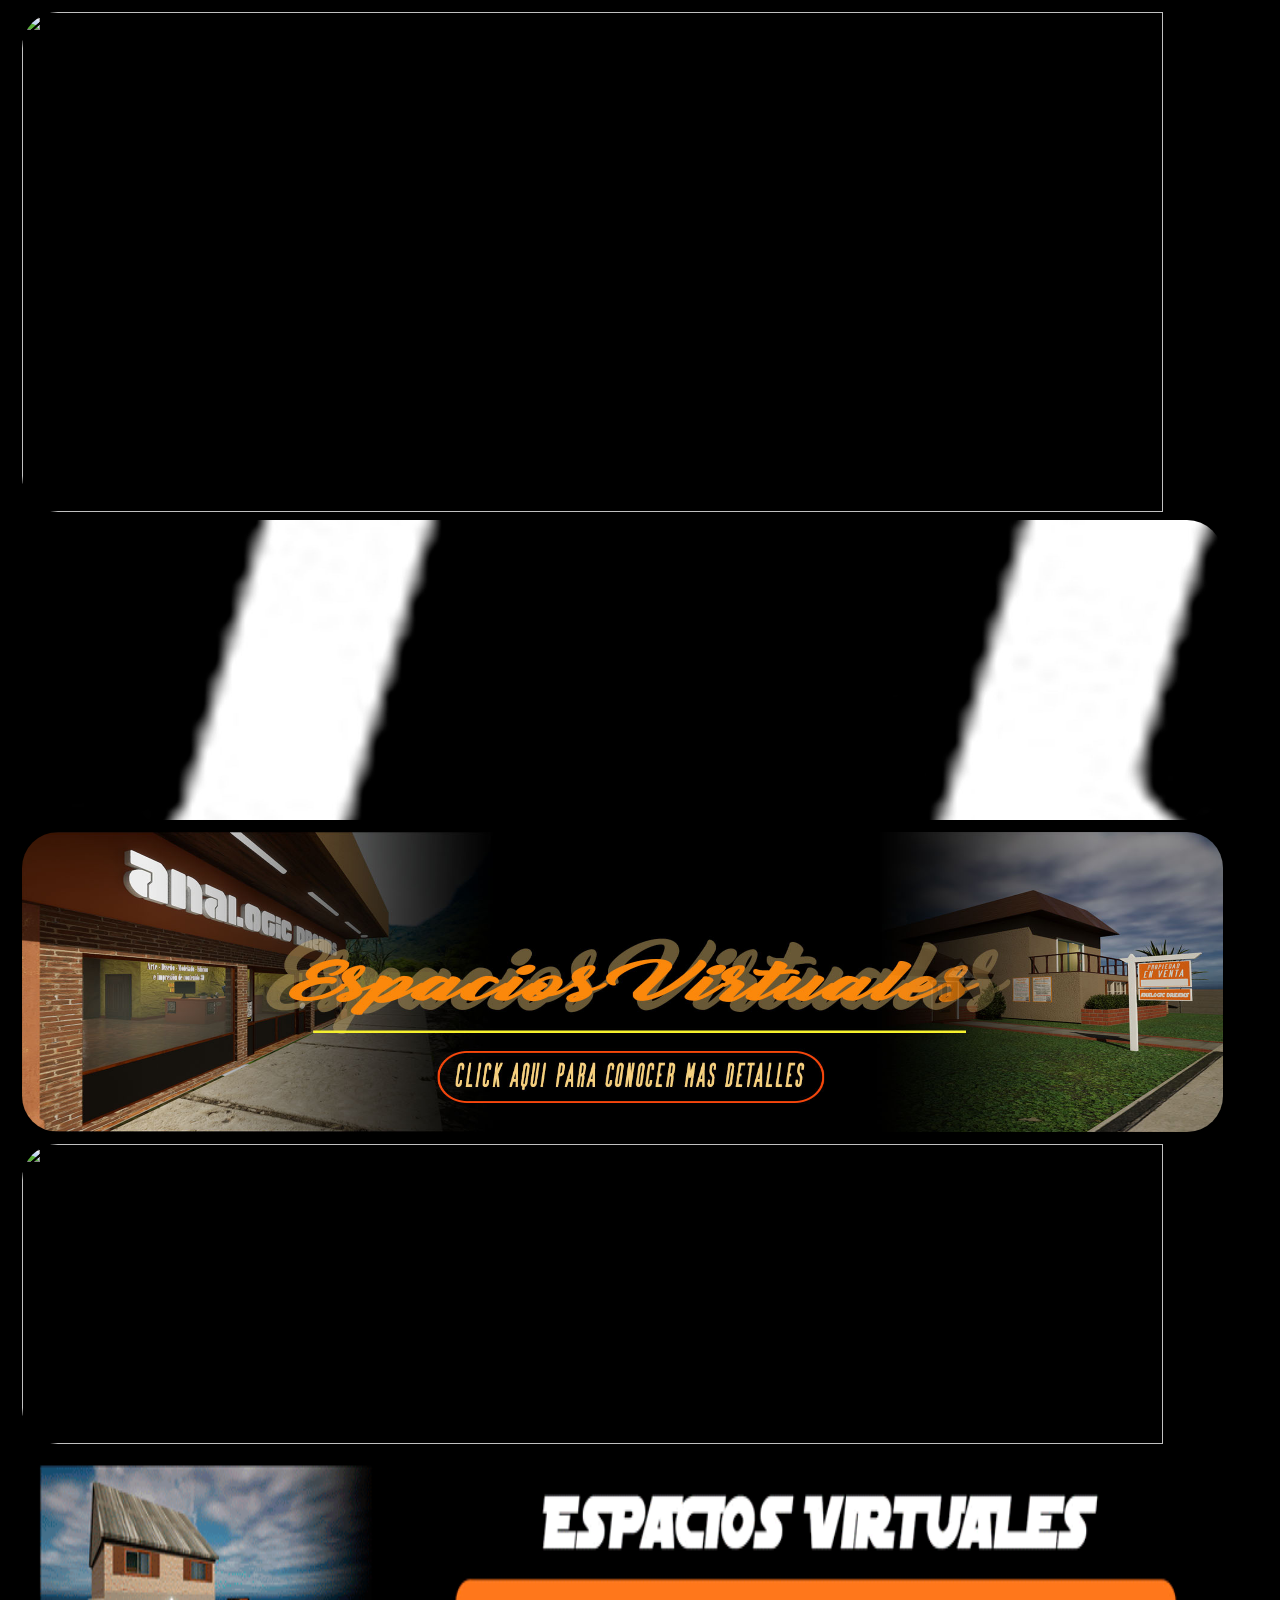
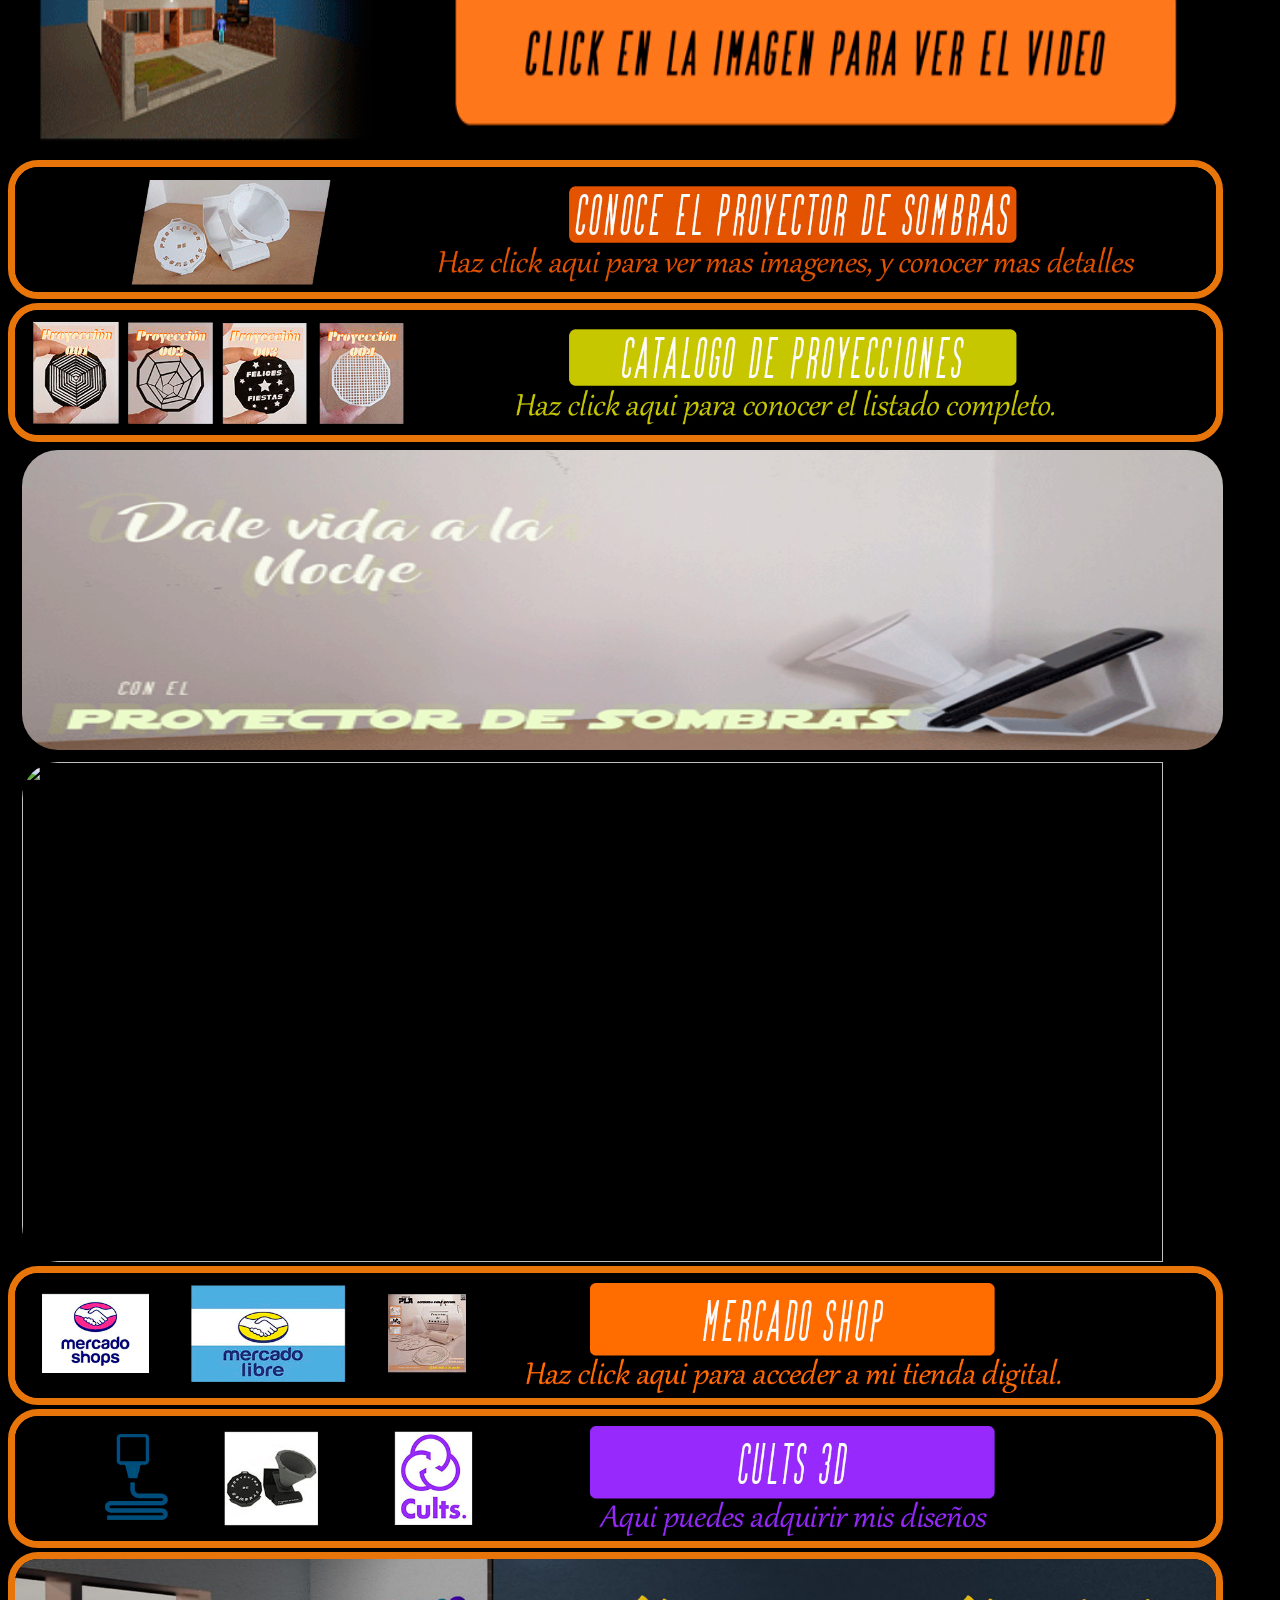
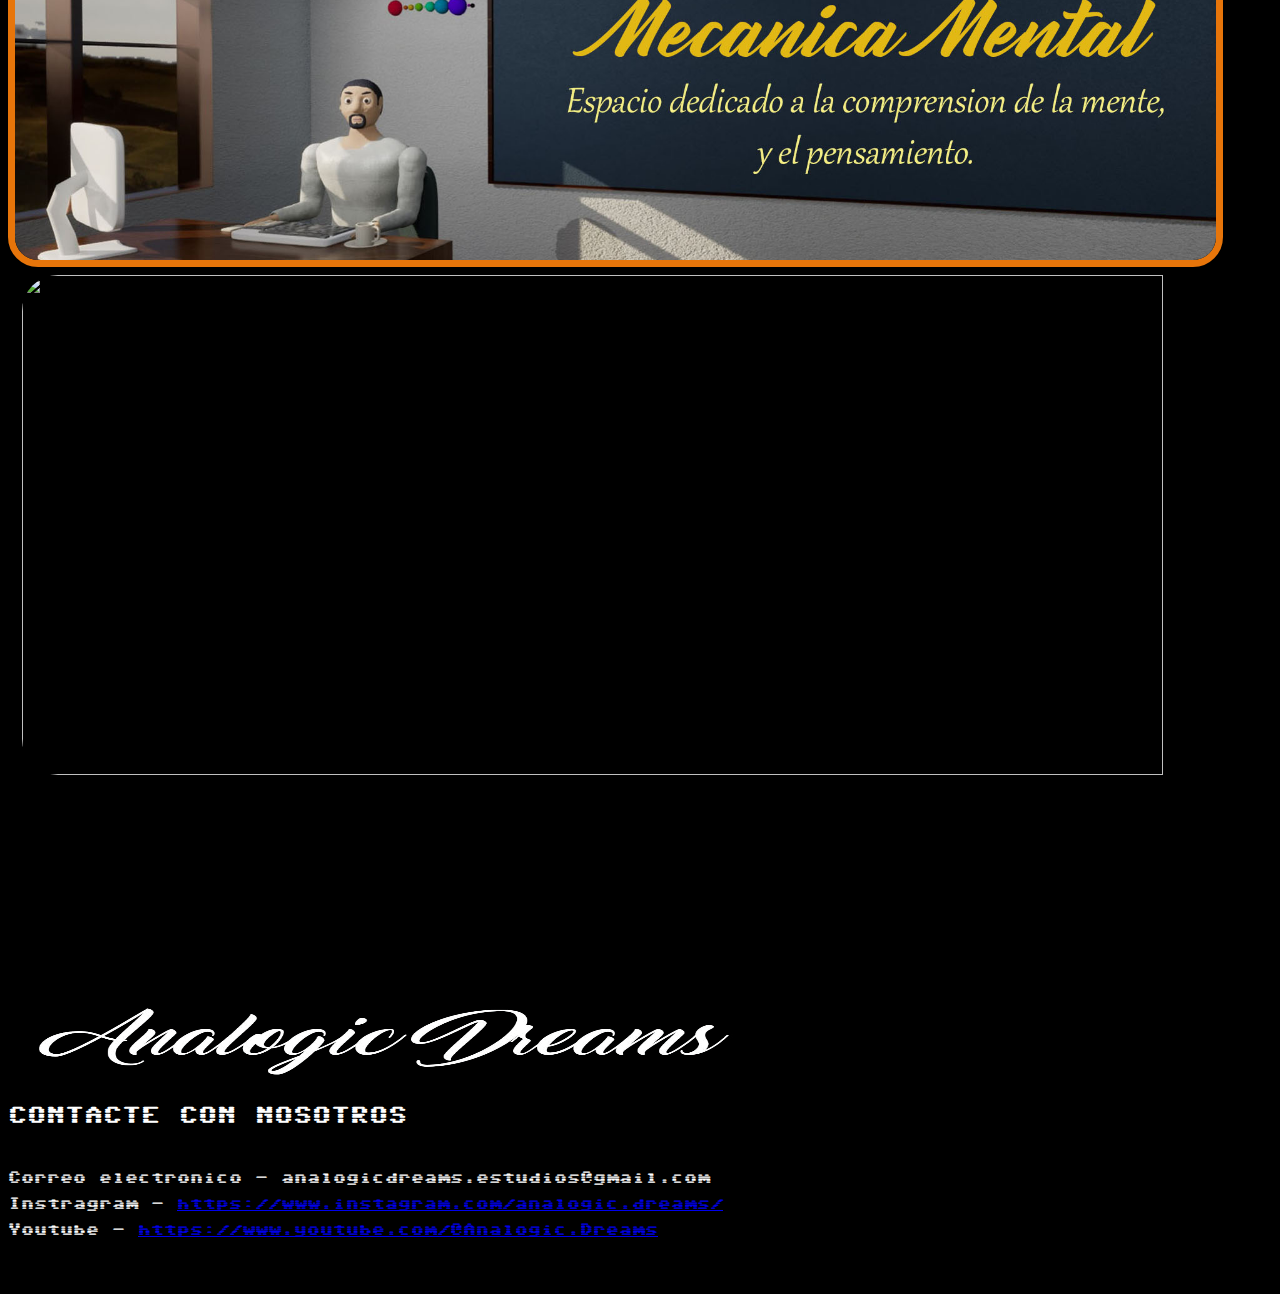
==== commit 65f25bb8: "Add files via upload" ====
--- a/index.html
+++ b/index.html
@@ -14,7 +14,8 @@
     <div class="contenedor">
         <img src="imagenes/imagenes_grandes/tienda.gif" id="imagen5" alt="">
         <img src="imagenes/imagenes_grandes/imagen1.gif" id="imagen4" alt="">
-        <a href="Espacio.html" target="_blank"><img src="imagenes/imagenes_espacio/baner_principal.jpg" id="imagen4" alt=""></a>
+        <a href="Espacio.html" target="_blank"><img src="imagenes/imagenes_espacio/baner_principal2.jpg" id="imagen4" alt=""></a>
+        <a href="Espacio005.html" target="_blank"><img src="imagenes/espacio005/baner005.jpg" id="imagen4" alt=""></a>
         <a href="https://youtu.be/QVsKvMnWC9E" target="_blank"><img src="imagenes/imagenes_medianas/mediana5.gif" id="imagen4" alt=""></a>        
         <a href="Proyector.html" target="_blank"><img src="imagenes/imagenes_medianas/mediana1.gif" id="imagen2" alt=""></a>
         <a href="Catalogo.html" target="_blank"><img src="imagenes/imagenes_medianas/mediana2.gif" id="imagen2" alt=""></a>
